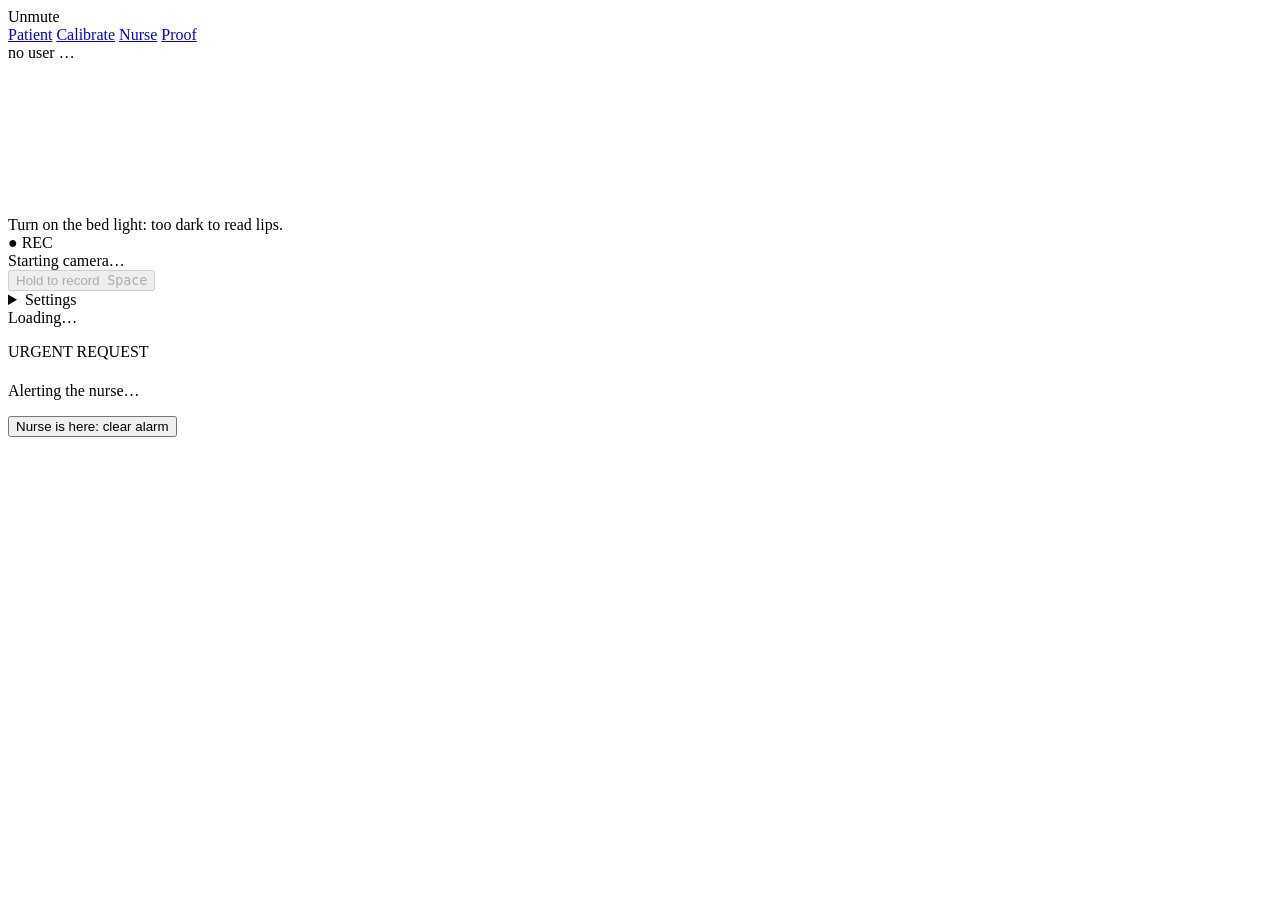
==== web/index.html @ 2e1ad9d8 "No calibration needed: shared starter model over everyone's recordings, learn from every confirmed s" ====
<!doctype html>
<html lang="en">
<head>
  <meta charset="utf-8" />
  <meta name="viewport" content="width=device-width, initial-scale=1" />
  <title>Unmute</title>
  <link rel="stylesheet" href="/style.css" />
</head>
<body>
  <header class="topbar">
    <div class="brand">Un<span>mute</span></div>
    <nav>
      <a href="/" class="active">Patient</a>
      <a href="/enroll.html">Calibrate</a>
      <a href="/nurse.html">Nurse</a>
      <a href="/proof.html">Proof</a>
    </nav>
    <div class="right">
      <span id="userBadge" class="badge user">no user</span>
      <span id="modeBadge" class="badge">…</span>
    </div>
  </header>

  <main class="page grid">
    <section>
      <div id="cam" class="cam">
        <video id="video" playsinline muted></video>
        <canvas id="overlay"></canvas>
        <div id="darkBanner" class="dark-banner hidden">Turn on the bed light: too dark to read lips.</div>
        <div id="recDot" class="rec-dot hidden">● REC</div>
        <div id="camMsg" class="cam-msg">Starting camera…</div>
      </div>
      <button id="recordBtn" class="record-btn" disabled>Hold to record&nbsp;&nbsp;<kbd>Space</kbd></button>

      <details class="settings card" id="settings">
        <summary>Settings</summary>
        <div class="form">
          <label>Who is using Unmute (same name as on Calibrate)
            <input id="userInput" type="text" placeholder="e.g. alex" autocomplete="off" />
          </label>
          <label>Care note for context (optional)
            <textarea id="noteInput" placeholder="e.g. post-surgery, cannot eat yet"></textarea>
          </label>
          <label class="row"><input id="geminiToggle" type="checkbox" checked /> Use Gemini re-ranking with bedside context</label>
          <label class="row"><input id="learnToggle" type="checkbox" checked /> Learn from every confirmed sentence (no calibration needed)</label>
          <label>How does the patient confirm a choice?
            <select id="confirmMode">
              <option value="nod">Nod (shake = next)</option>
              <option value="switch">Button / switch: choices light up one by one, press to pick</option>
              <option value="blink">Long blink: choices light up one by one, close eyes to pick</option>
            </select>
          </label>
          <label>How to record
            <select id="recordMode">
              <option value="hold">Hold the button / Space while mouthing</option>
              <option value="tap">Tap once to start, tap again to stop</option>
            </select>
          </label>
          <label class="scan-only">Time on each choice (seconds): <span id="scanSVal"></span>
            <input id="scanS" type="range" min="1" max="6" step="0.5" />
          </label>
          <label class="blink-only">Long blink length (seconds): <span id="blinkSVal"></span>
            <input id="blinkS" type="range" min="0.5" max="2" step="0.1" />
          </label>
          <label class="nod-only">Nod threshold (degrees): <span id="pitchTVal"></span>
            <input id="pitchT" type="range" min="3" max="20" step="1" />
          </label>
          <label class="nod-only">Shake threshold (degrees): <span id="yawTVal"></span>
            <input id="yawT" type="range" min="4" max="30" step="1" />
          </label>
          <label>Darkness threshold (0–255): <span id="darkTVal"></span>
            <input id="darkT" type="range" min="10" max="120" step="1" />
          </label>
          <div id="debug" class="debug"></div>
        </div>
      </details>
    </section>

    <section class="card">
      <div id="status" class="status">Loading…</div>
      <div id="substatus" class="substatus"></div>
      <div id="choices" class="choices"></div>
      <div id="spoken" class="spoken-big hidden"></div>
      <div id="hint" class="hint"></div>
      <div id="reason" class="reason"></div>
    </section>
  </main>

  <div id="urgent" class="urgent hidden">
    <p>URGENT REQUEST</p>
    <h1 id="urgentText"></h1>
    <p id="urgentPush">Alerting the nurse…</p>
    <button id="urgentAck" class="btn">Nurse is here: clear alarm</button>
  </div>

  <script type="module" src="/app.js"></script>
</body>
</html>
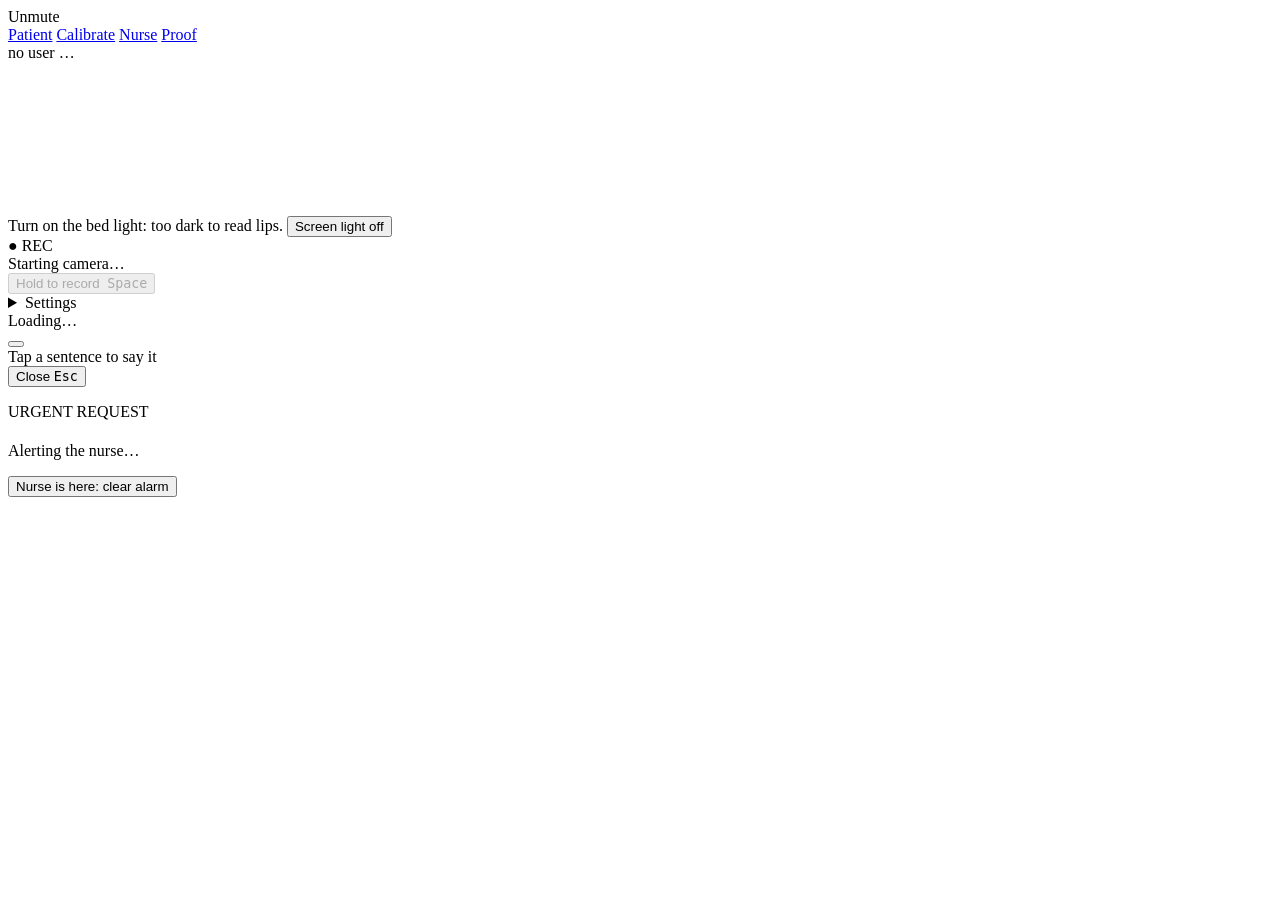
==== commit d57e056e: "Touch board (assistive touch) with correct-and-learn; memory-bounded matcher for large pools; learni" ====
--- a/web/index.html
+++ b/web/index.html
@@ -26,7 +26,8 @@
       <div id="cam" class="cam">
         <video id="video" playsinline muted></video>
         <canvas id="overlay"></canvas>
-        <div id="darkBanner" class="dark-banner hidden">Turn on the bed light: too dark to read lips.</div>
+        <div id="darkBanner" class="dark-banner hidden"><span id="darkText">Turn on the bed light: too dark to read lips.</span>
+          <button id="lightOff" class="btn small hidden">Screen light off</button></div>
         <div id="recDot" class="rec-dot hidden">● REC</div>
         <div id="camMsg" class="cam-msg">Starting camera…</div>
       </div>
@@ -43,6 +44,7 @@
           </label>
           <label class="row"><input id="geminiToggle" type="checkbox" checked /> Use Gemini re-ranking with bedside context</label>
           <label class="row"><input id="learnToggle" type="checkbox" checked /> Learn from every confirmed sentence (no calibration needed)</label>
+          <label class="row"><input id="preAlertToggle" type="checkbox" checked /> Pre-alert the nurse the moment the best guess is urgent, before confirmation</label>
           <label>How does the patient confirm a choice?
             <select id="confirmMode">
               <option value="nod">Nod (shake = next)</option>
@@ -54,7 +56,14 @@
             <select id="recordMode">
               <option value="hold">Hold the button / Space while mouthing</option>
               <option value="tap">Tap once to start, tap again to stop</option>
+              <option value="auto">Hands-free: just mouth it, no button</option>
             </select>
+          </label>
+          <label class="auto-only">Lip sensitivity (1 = needs big movement, 10 = very sensitive): <span id="sensVal"></span>
+            <input id="sens" type="range" min="1" max="10" step="1" />
+          </label>
+          <label class="auto-only nod-only">Speak the first card by itself after (seconds, 0 = never): <span id="autoConfirmSVal"></span>
+            <input id="autoConfirmS" type="range" min="0" max="8" step="0.5" />
           </label>
           <label class="scan-only">Time on each choice (seconds): <span id="scanSVal"></span>
             <input id="scanS" type="range" min="1" max="6" step="0.5" />
@@ -68,6 +77,8 @@
           <label class="nod-only">Shake threshold (degrees): <span id="yawTVal"></span>
             <input id="yawT" type="range" min="4" max="30" step="1" />
           </label>
+          <label class="row"><input id="faceLightToggle" type="checkbox" checked /> When it is too dark, light the patient's face with the screen and brighten the camera image</label>
+          <label class="row"><input id="atToggle" type="checkbox" checked /> Show the touch button (drag it anywhere; tap it to pick any sentence)</label>
           <label>Darkness threshold (0–255): <span id="darkTVal"></span>
             <input id="darkT" type="range" min="10" max="120" step="1" />
           </label>
@@ -86,6 +97,22 @@
     </section>
   </main>
 
+  <button id="atBtn" class="at-btn" aria-label="Touch board: pick any sentence" title="Drag me anywhere. Tap to pick any sentence.">
+    <span class="at-ring"></span><span class="at-dots"><i></i><i></i><i></i><i></i></span>
+  </button>
+  <div id="atPanel" class="at-panel hidden" role="dialog" aria-modal="true" aria-labelledby="atTitle">
+    <div class="at-sheet">
+      <div class="at-head">
+        <div>
+          <div id="atTitle" class="at-title">Tap a sentence to say it</div>
+          <div id="atSub" class="at-sub"></div>
+        </div>
+        <button id="atClose" class="btn at-close">Close <kbd>Esc</kbd></button>
+      </div>
+      <div id="atGrid" class="at-grid"></div>
+    </div>
+  </div>
+
   <div id="urgent" class="urgent hidden">
     <p>URGENT REQUEST</p>
     <h1 id="urgentText"></h1>
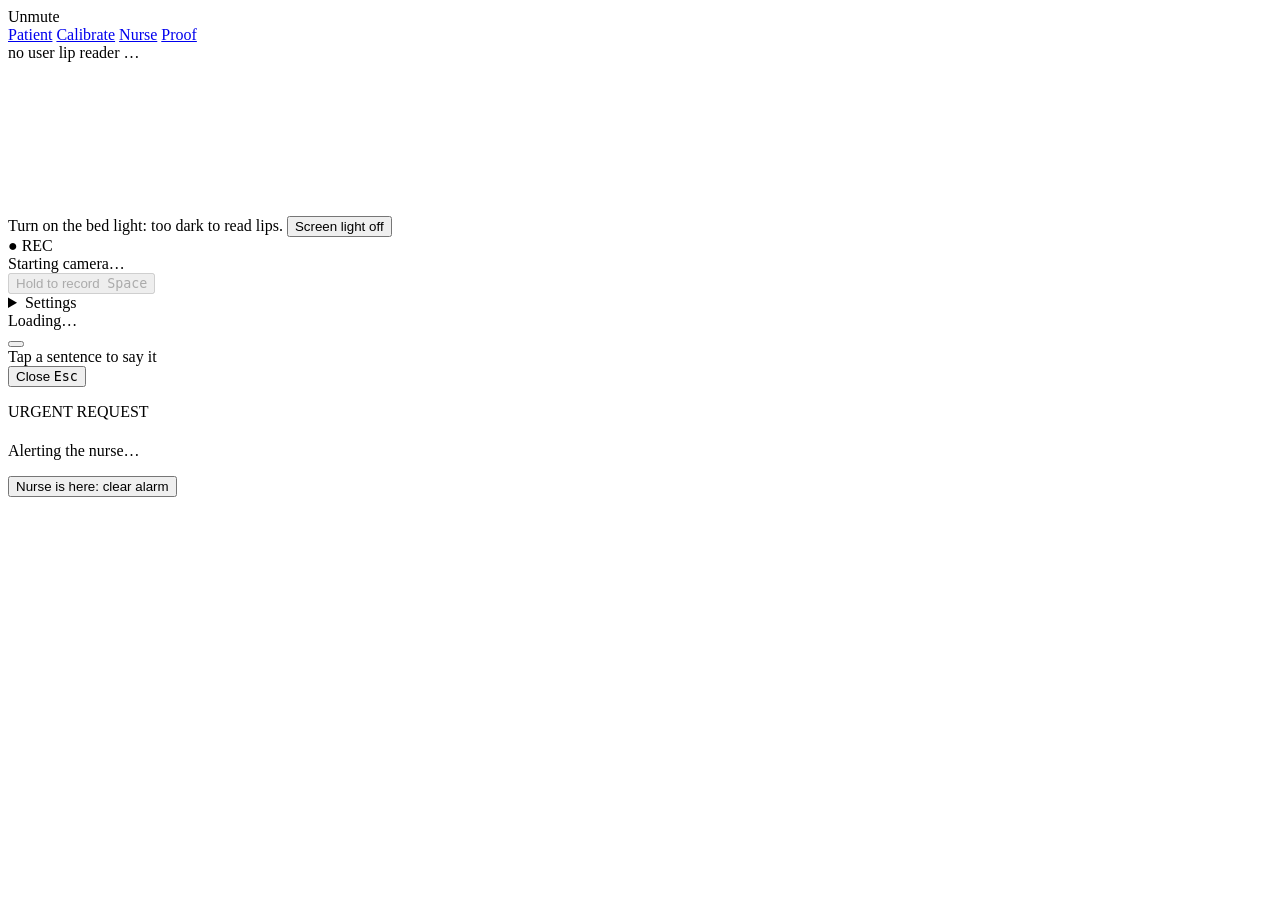
==== commit f0acda40: "Open-source lip reader (Auto-AVSR, 3,291 h, Apache 2.0) on the laptop GPU: scores every phrase, free" ====
--- a/web/index.html
+++ b/web/index.html
@@ -17,6 +17,7 @@
     </nav>
     <div class="right">
       <span id="userBadge" class="badge user">no user</span>
+      <span id="lipBadge" class="badge hidden">lip reader</span>
       <span id="modeBadge" class="badge">…</span>
     </div>
   </header>
@@ -43,6 +44,7 @@
             <textarea id="noteInput" placeholder="e.g. post-surgery, cannot eat yet"></textarea>
           </label>
           <label class="row"><input id="geminiToggle" type="checkbox" checked /> Use Gemini re-ranking with bedside context</label>
+          <label class="row"><input id="lipToggle" type="checkbox" checked /> Use the open-source lip reader (Auto-AVSR, runs on this laptop; reads any sentence, no calibration)</label>
           <label class="row"><input id="learnToggle" type="checkbox" checked /> Learn from every confirmed sentence (no calibration needed)</label>
           <label class="row"><input id="preAlertToggle" type="checkbox" checked /> Pre-alert the nurse the moment the best guess is urgent, before confirmation</label>
           <label>How does the patient confirm a choice?
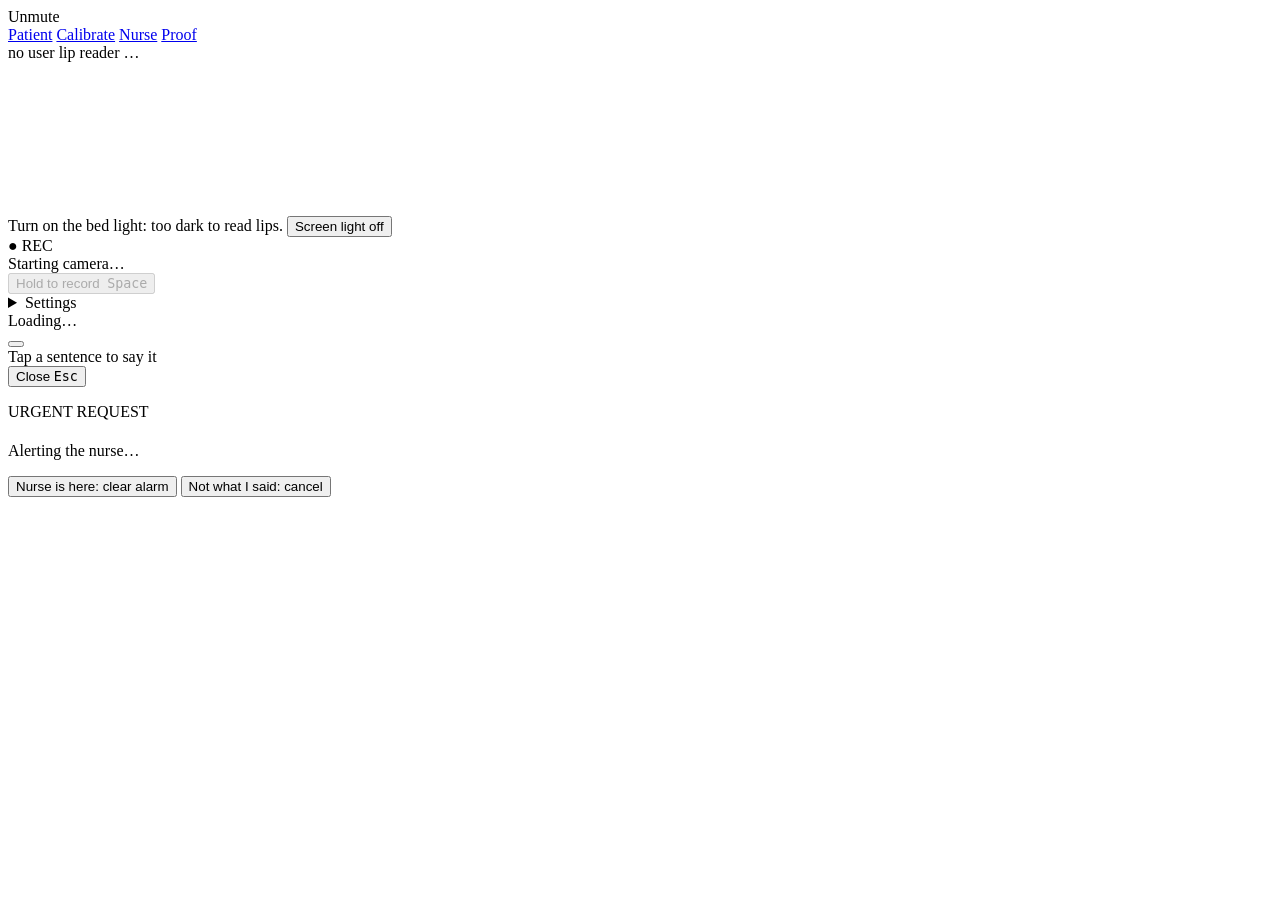
==== commit ed584ed6: "Urgent sentences raise the alarm by themselves when the lip reader is sure - No nod needed when the " ====
--- a/web/index.html
+++ b/web/index.html
@@ -37,6 +37,15 @@
       <details class="settings card" id="settings">
         <summary>Settings</summary>
         <div class="form">
+          <label>What can this patient do? (sets everything below in one go)
+            <select id="ability">
+              <option value="">Choose…</option>
+              <option value="touch">Can see and touch a screen: tap the cards, or the touch button for any sentence</option>
+              <option value="nod">Can nod, but not use hands: hands-free recording, nod to confirm, first card speaks itself</option>
+              <option value="switch">Can press one big button / switch: cards light up one by one</option>
+              <option value="blink">Can only blink: hands-free recording, long blink picks the lit card</option>
+            </select>
+          </label>
           <label>Who is using Unmute (same name as on Calibrate)
             <input id="userInput" type="text" placeholder="e.g. alex" autocomplete="off" />
           </label>
@@ -47,6 +56,7 @@
           <label class="row"><input id="lipToggle" type="checkbox" checked /> Use the open-source lip reader (Auto-AVSR, runs on this laptop; reads any sentence, no calibration)</label>
           <label class="row"><input id="learnToggle" type="checkbox" checked /> Learn from every confirmed sentence (no calibration needed)</label>
           <label class="row"><input id="preAlertToggle" type="checkbox" checked /> Pre-alert the nurse the moment the best guess is urgent, before confirmation</label>
+          <label class="row"><input id="autoUrgentToggle" type="checkbox" checked /> Urgent sentences raise the alarm by themselves when the lip reader is sure (no nod needed; 2-second cancel)</label>
           <label>How does the patient confirm a choice?
             <select id="confirmMode">
               <option value="nod">Nod (shake = next)</option>
@@ -120,6 +130,7 @@
     <h1 id="urgentText"></h1>
     <p id="urgentPush">Alerting the nurse…</p>
     <button id="urgentAck" class="btn">Nurse is here: clear alarm</button>
+    <button id="urgentCancel" class="btn hidden">Not what I said: cancel</button>
   </div>
 
   <script type="module" src="/app.js"></script>
